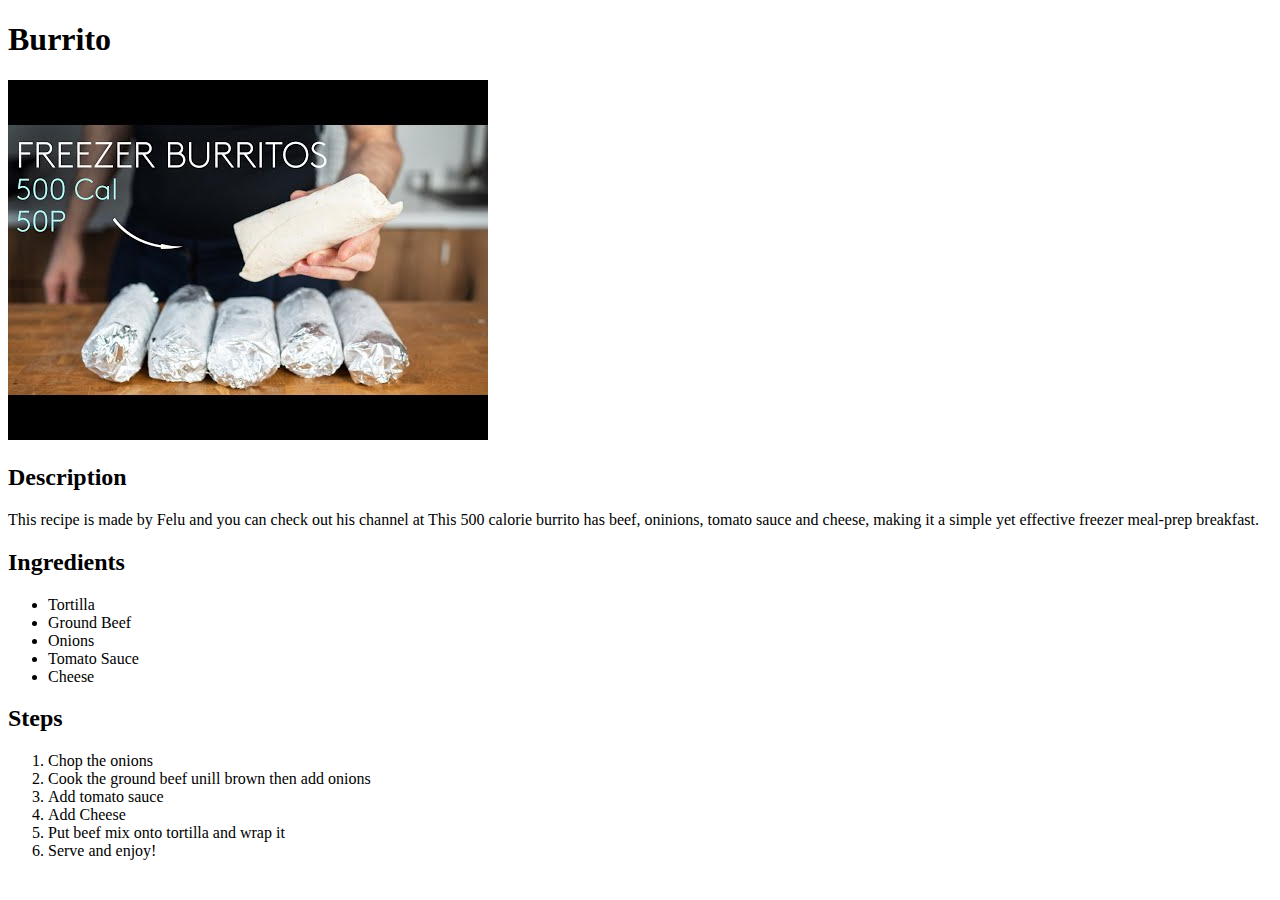
==== recipes/burrito.html @ 681b6fed "added recipe website and burrito recipe" ====
<!DOCTYPE html>
<html lang="en">
    <head>
        <meta charset="utf-8">
        <title>Burrito</title>
    </head>

    <body>
        <h1>Burrito</h1>
        <img src="burrito.jpg">
        <h2>Description</h2>
        <p>
            This recipe is made by Felu and you can check out his channel at <a href="https://www.youtube.com/c/FeluFitbycooking/featured"></a>
            This 500 calorie burrito has beef, oninions, tomato sauce and cheese, making it a simple yet effective freezer meal-prep breakfast.
        </p>
        <h2>Ingredients</h2>
        <ul>
            <li>Tortilla</li>
            <li>Ground Beef</li>
            <li>Onions</li>
            <li>Tomato Sauce</li>
            <li>Cheese</li>
        </ul>
        <h2>Steps</h2>
        <ol>
            <li>Chop the onions</li>
            <li>Cook the ground beef unill brown then add onions</li>
            <li>Add tomato sauce</li>
            <li>Add Cheese</li>
            <li>Put beef mix onto tortilla and wrap it</li>
            <li>Serve and enjoy!</li>
        </ol>
    </body>
</html>
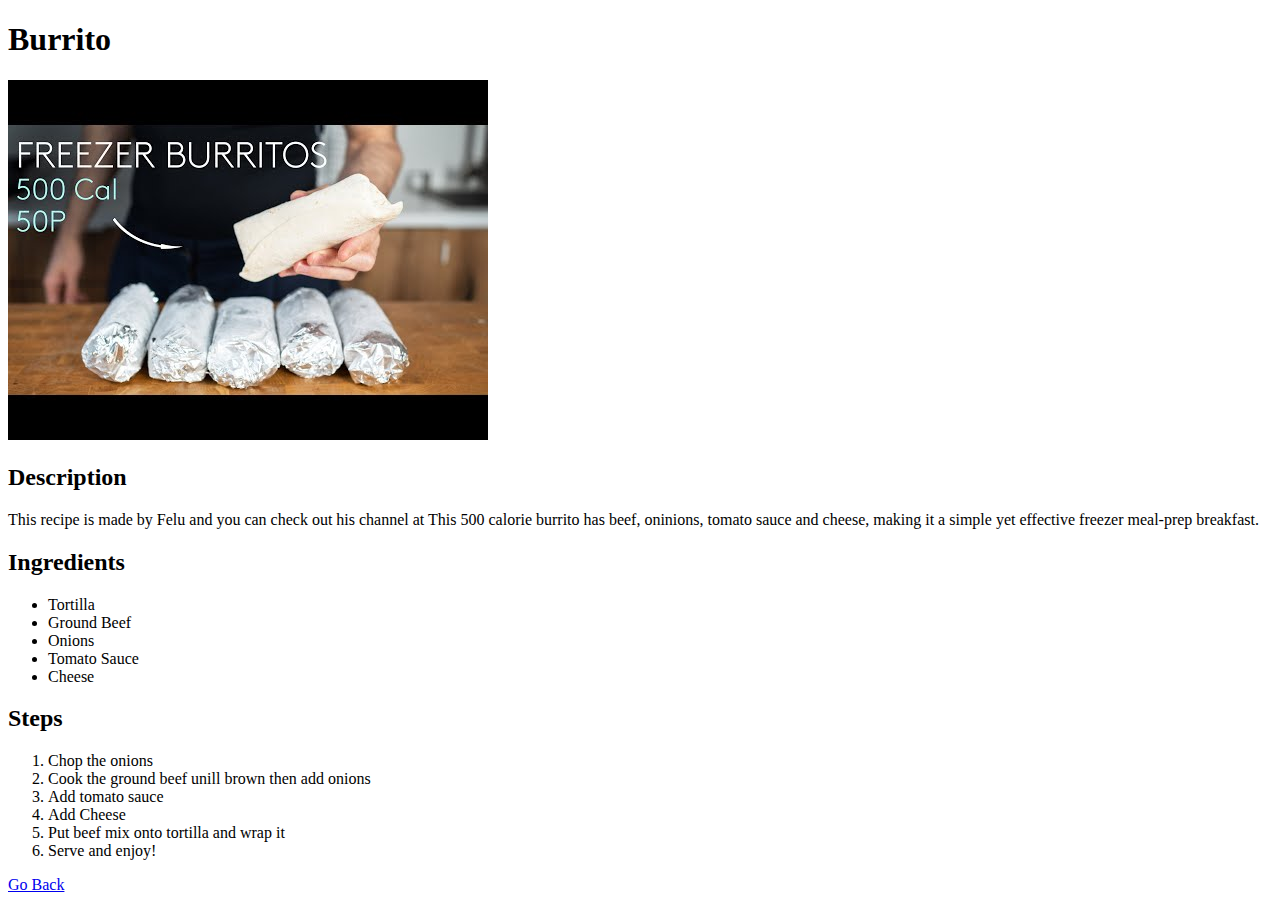
==== commit ae1caeda: "added oats.html" ====
--- a/recipes/burrito.html
+++ b/recipes/burrito.html
@@ -30,5 +30,7 @@
             <li>Put beef mix onto tortilla and wrap it</li>
             <li>Serve and enjoy!</li>
         </ol>
+
+        <a href="../index.html">Go Back</a>
     </body>
 </html>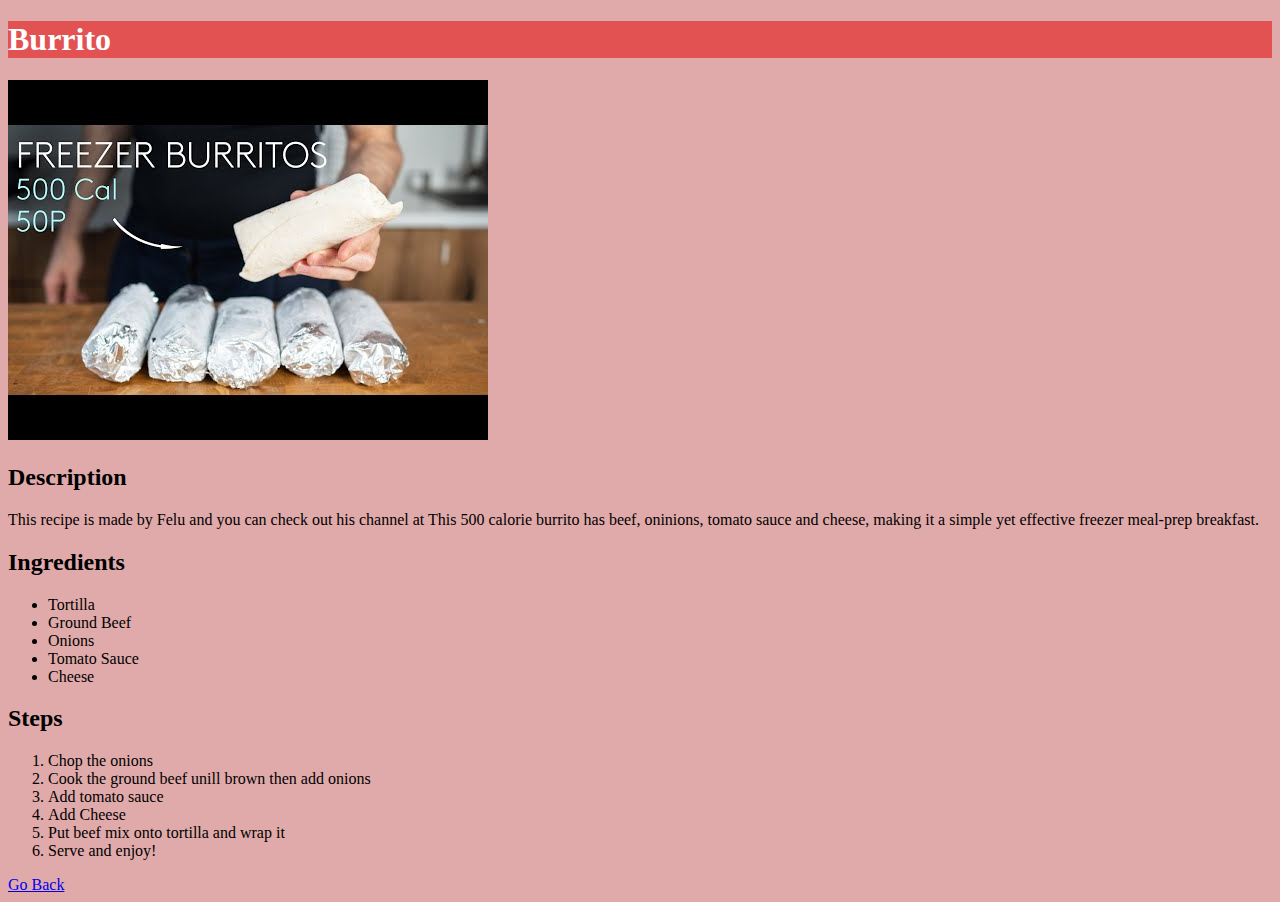
==== commit a5d950e2: "added more styles, including resizing images and changing background colour" ====
--- a/recipes/burrito.html
+++ b/recipes/burrito.html
@@ -3,10 +3,11 @@
     <head>
         <meta charset="utf-8">
         <title>Burrito</title>
+        <link rel="stylesheet" href="style.css">
     </head>
 
     <body>
-        <h1>Burrito</h1>
+        <h1 class="headers">Burrito</h1>
         <img src="burrito.jpg">
         <h2>Description</h2>
         <p>
--- a/recipes/style.css
+++ b/recipes/style.css
@@ -0,0 +1,16 @@
+.headers{
+    background-color: rgb(226, 82, 82);
+    color: white;
+}
+
+#rice_img{
+    width: 25%;
+}
+
+#oats_img{
+    width: 25%;
+}
+
+body{
+    background-color: rgb(224, 170, 170);
+}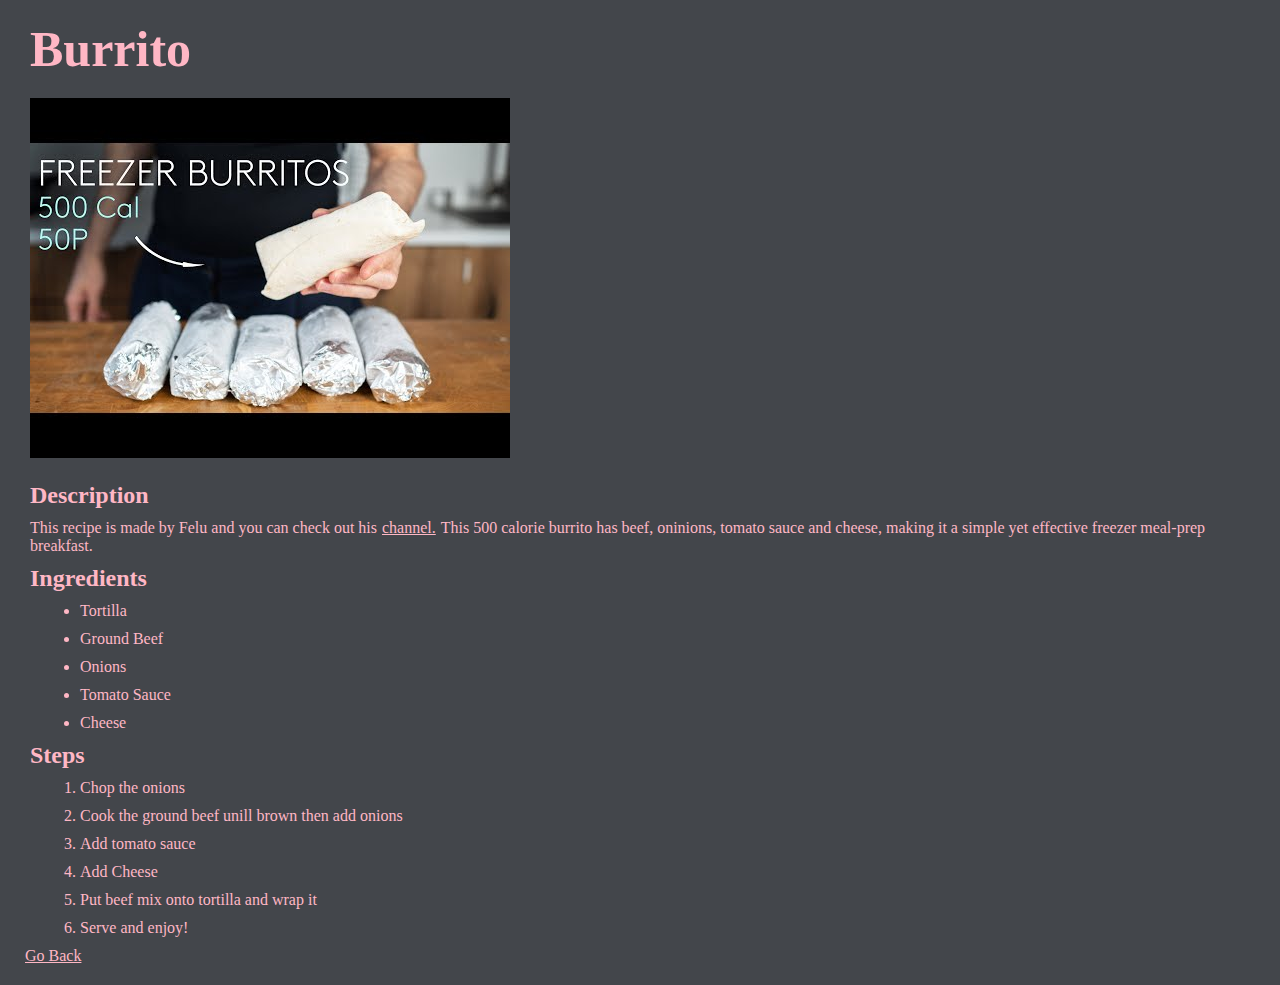
==== commit 86e342ff: "added margins and more style" ====
--- a/recipes/burrito.html
+++ b/recipes/burrito.html
@@ -11,8 +11,7 @@
         <img src="burrito.jpg">
         <h2>Description</h2>
         <p>
-            This recipe is made by Felu and you can check out his channel at <a href="https://www.youtube.com/c/FeluFitbycooking/featured"></a>
-            This 500 calorie burrito has beef, oninions, tomato sauce and cheese, making it a simple yet effective freezer meal-prep breakfast.
+            This recipe is made by Felu and you can check out his<a href="https://www.youtube.com/c/FeluFitbycooking/featured">channel.</a>This 500 calorie burrito has beef, oninions, tomato sauce and cheese, making it a simple yet effective freezer meal-prep breakfast.
         </p>
         <h2>Ingredients</h2>
         <ul>
--- a/recipes/style.css
+++ b/recipes/style.css
@@ -1,8 +1,21 @@
-.headers{
-    background-color: rgb(226, 82, 82);
-    color: white;
+* {
+    color: rgb(255,183,197);
+    box-sizing: border-box;
+    margin: 10px;
 }
 
+a {
+    margin: 5px;
+}
+.headers{
+    font-size: 50px;
+    font-weight: bold;
+    
+}
+
+h2{
+    font-weight: bolder;
+}
 #rice_img{
     width: 25%;
 }
@@ -12,5 +25,5 @@
 }
 
 body{
-    background-color: rgb(224, 170, 170);
+    background-color: rgb(67,70,75);
 }